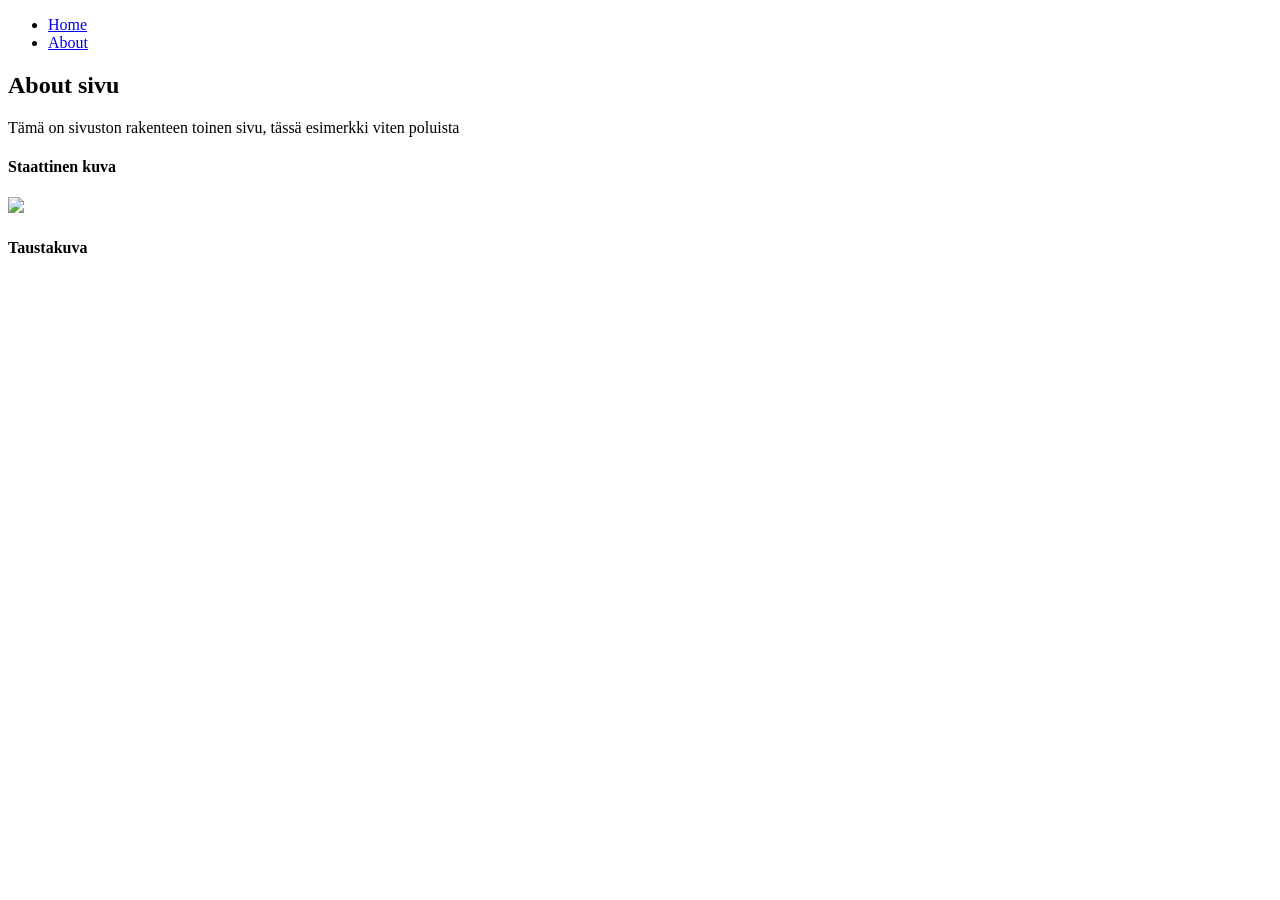
==== about.html @ 90113f3b "Add flexbox and auth template" ====
<!DOCTYPE html>
<html lang="en">
  <head>
    <meta charset="UTF-8" />
    <link rel="icon" type="image/svg+xml" href="/vite.svg" />
    <meta name="viewport" content="width=device-width, initial-scale=1.0" />
    <title>Vite App</title>
  </head>
  <body>
    <nav>
      <ul>
        <li><a href="./index.html">Home</a></li>
        <li><a href="./about.html">About</a></li>
      </ul>
    </nav>
    <h2>About sivu</h2>
    <div>
      Tämä on sivuston rakenteen toinen sivu, tässä esimerkki viten poluista
    </div>
    <!-- staattisten kuvien viittaaminen public kansiosta-->
    <h4>Staattinen kuva</h4>
    <img src="/img/diary.jpg" width="300" />
    <!-- tähän haetaan css taustakuva, tsekkaa css tiedostosta oikea polku-->
    <h4>Taustakuva</h4>
    <div id="bgimage"></div>
    <script type="module" src="/src/js/about.js"></script>
  </body>
</html>
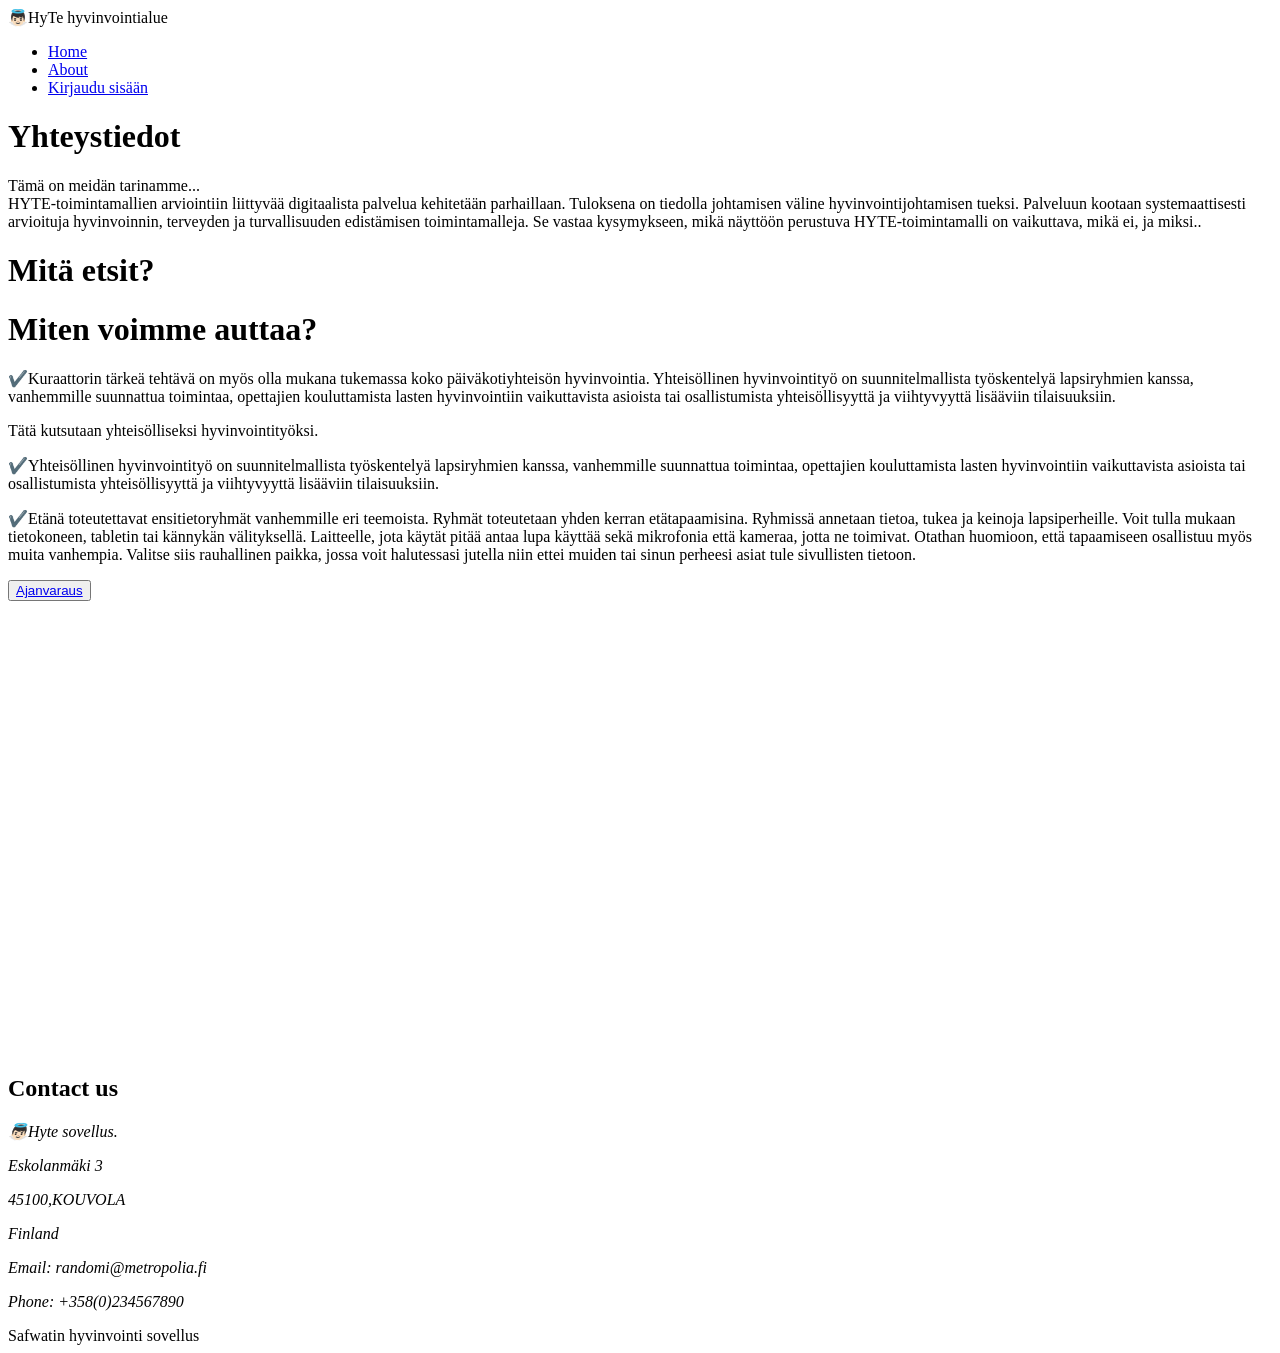
==== commit f164a558: "test" ====
--- a/about.html
+++ b/about.html
@@ -4,25 +4,66 @@
     <meta charset="UTF-8" />
     <link rel="icon" type="image/svg+xml" href="/vite.svg" />
     <meta name="viewport" content="width=device-width, initial-scale=1.0" />
+    <link rel="stylesheet" href="../css/style.css" /> 
     <title>Vite App</title>
   </head>
-  <body>
-    <nav>
-      <ul>
-        <li><a href="./index.html">Home</a></li>
-        <li><a href="./about.html">About</a></li>
-      </ul>
-    </nav>
-    <h2>About sivu</h2>
-    <div>
-      Tämä on sivuston rakenteen toinen sivu, tässä esimerkki viten poluista
-    </div>
-    <!-- staattisten kuvien viittaaminen public kansiosta-->
-    <h4>Staattinen kuva</h4>
-    <img src="/img/diary.jpg" width="300" />
-    <!-- tähän haetaan css taustakuva, tsekkaa css tiedostosta oikea polku-->
-    <h4>Taustakuva</h4>
-    <div id="bgimage"></div>
+  <body class="about-body">
+    <header class="header">
+    <!-- Banneri -->
+    <div class="banner">
+      <div class="navbar">
+          <div class="logo">👼🏻HyTe hyvinvointialue</div>
+          <ul>
+              <li><a href="./index.html">Home</a></li>
+              <li><a href="./about.html">About</a></li>
+              <li><a href="./src/pages/authtest.html" target="_blank">Kirjaudu sisään</a></li>
+          </ul>
+      </div>
+  </div>
+    </header>
+    <div class="box-container">
+      <div class="box left-box">
+          <h1>Yhteystiedot</h1>
+          <p>Tämä on meidän tarinamme...<br>
+            HYTE-toimintamallien arviointiin liittyvää digitaalista palvelua kehitetään parhaillaan. Tuloksena on tiedolla johtamisen väline hyvinvointijohtamisen tueksi. Palveluun kootaan systemaattisesti arvioituja hyvinvoinnin, terveyden ja turvallisuuden edistämisen toimintamalleja. Se vastaa kysymykseen, mikä näyttöön perustuva HYTE-toimintamalli on vaikuttava, mikä ei, ja miksi..</p>
+      </div>
+
+      <div class="box right-box">
+          <h1>Mitä etsit? </h1>
+          <h1>Miten voimme auttaa?</h1>
+          <p>✔️Kuraattorin tärkeä tehtävä on myös olla mukana tukemassa koko päiväkotiyhteisön hyvinvointia. Yhteisöllinen hyvinvointityö on suunnitelmallista työskentelyä lapsiryhmien kanssa, vanhemmille suunnattua toimintaa, opettajien kouluttamista lasten hyvinvointiin vaikuttavista asioista tai osallistumista yhteisöllisyyttä ja viihtyvyyttä lisääviin tilaisuuksiin.
+          </p>Tätä kutsutaan yhteisölliseksi hyvinvointityöksi.
+          <p>✔️Yhteisöllinen hyvinvointityö on suunnitelmallista työskentelyä lapsiryhmien kanssa, vanhemmille suunnattua toimintaa, opettajien kouluttamista lasten hyvinvointiin vaikuttavista asioista tai osallistumista yhteisöllisyyttä ja viihtyvyyttä lisääviin tilaisuuksiin.</p>
+          <p>✔️Etänä toteutettavat ensitietoryhmät vanhemmille eri teemoista. Ryhmät toteutetaan yhden kerran etätapaamisina. Ryhmissä annetaan tietoa, tukea ja keinoja lapsiperheille.
+
+            Voit tulla mukaan tietokoneen, tabletin tai kännykän välityksellä. Laitteelle, jota käytät pitää antaa lupa käyttää sekä mikrofonia että kameraa, jotta ne toimivat. Otathan huomioon, että tapaamiseen osallistuu myös muita vanhempia. Valitse siis rauhallinen paikka, jossa voit halutessasi jutella niin ettei muiden tai sinun perheesi asiat tule sivullisten tietoon.</p>
+          <div>
+              <button type="button"><a href="https://vakehyva.fi/fi/ajanvaraus-ja-asiointi" class="button">Ajanvaraus</a></button>
+          </div>
+      </div>
+  </div>
+
     <script type="module" src="/src/js/about.js"></script>
+    <div class="map">
+      <iframe src="https://www.google.com/maps/embed?pb=!1m18!1m12!1m3!1d50760.314861583276!2d26.70022058461241!3d60.87900975114522!2m3!1f0!2f0!3f0!3m2!1i1024!2i768!4f13.1!3m3!1m2!1s0x46904d716f23ae03%3A0x400b551554bb320!2sKouvola!5e0!3m2!1sfi!2sfi!4v1741441306716!5m2!1sfi!2sfi" width="600" height="450" style="border:0;" allowfullscreen="" loading="lazy" referrerpolicy="no-referrer-when-downgrade"></iframe>
+
+</div>
   </body>
-</html>
+  <div class="content-us">
+
+
+    <section>
+
+        <h1>Contact us</h1>
+        <address>
+            <p>👼🏻Hyte sovellus.</p>
+            <p>Eskolanmäki 3</p>
+            <p>45100,KOUVOLA</p>
+            <p>Finland</p>
+            <p>Email: randomi@metropolia.fi</p>
+            <p>Phone: +358(0)234567890</p>
+        </address>
+    </section>
+</div>
+  <footer> Safwatin hyvinvointi sovellus</footer>
+</html>
